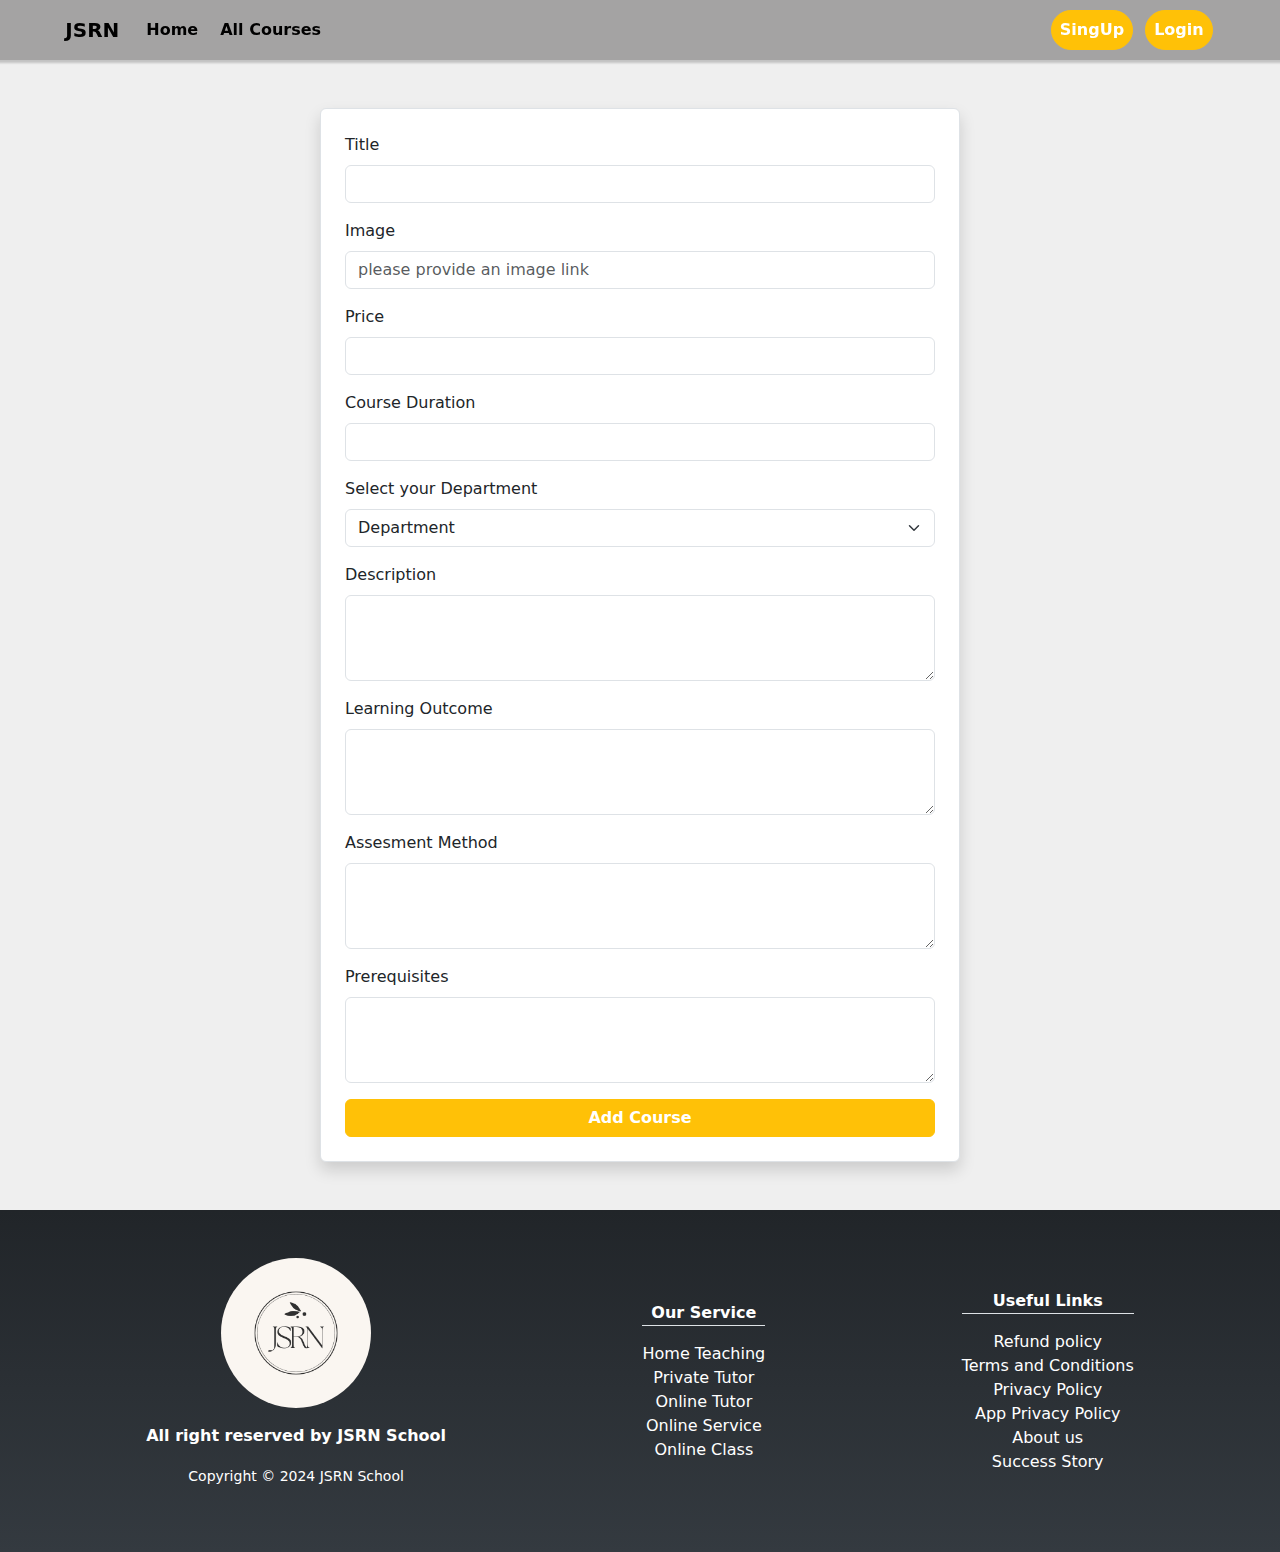
==== addCourse.html @ 466e3161 "redeploy" ====
<!DOCTYPE html>
<html lang="en">
  <head>
    <meta charset="UTF-8" />
    <meta name="viewport" content="width=device-width, initial-scale=1.0" />
    <title>Add Your Course</title>
    <link
      href="https://cdn.jsdelivr.net/npm/bootstrap@5.3.3/dist/css/bootstrap.min.css"
      rel="stylesheet"
      integrity="sha384-QWTKZyjpPEjISv5WaRU9OFeRpok6YctnYmDr5pNlyT2bRjXh0JMhjY6hW+ALEwIH"
      crossorigin="anonymous"
    />
    <link rel="stylesheet" href="style.css" />
    <link rel="shortcut icon" href="image/JSRN.png" type="image/x-icon" />
  </head>
  <body>
    <div id="navContainer"></div>

    <!-- add course form -->
    <form
      action=""
      onsubmit="handleAddpost(event)"
      method="post"
      class="col-sm-11 col-md-6 mx-auto bg-white border rounded p-4 my-5 shadow"
    >
      <div class="mb-3">
        <label for="title" class="form-label">Title</label>
        <input
          type="text"
          class="form-control"
          name=""
          id="title"
          aria-describedby="helpId"
          placeholder=""
          required
        />
      </div>
      <div class="mb-3">
        <label for="course_image" class="form-label">Image</label>
        <input
          type="url"
          class="form-control"
          name=""
          id="course_image"
          aria-describedby="helpId"
          placeholder="please provide an image link"
          required
        />
      </div>
      <div class="mb-3">
        <label for="price" class="form-label">Price</label>
        <input
          type="number"
          class="form-control"
          name=""
          id="price"
          aria-describedby="helpId"
          placeholder=""
          required
        />
      </div>
      <div class="mb-3">
        <label for="course_duration" class="form-label">Course Duration</label>
        <input
          type="number"
          class="form-control"
          name=""
          id="course_duration"
          aria-describedby="helpId"
          placeholder=""
          required
        />
      </div>
      <div class="mb-3">
        <label for="description" class="form-label">Select your Department</label>
        <select class="form-select" aria-label="Select your Department" id="select_department" required>
          <option selected>Department</option>
          
        </select>
      </div>

      <div class="mb-3">
        <label for="description" class="form-label">Description</label>
        <textarea class="form-control" id="description" rows="3" required></textarea>
      </div>
      <div class="mb-3">
        <label for="learning_outcome" class="form-label"
          >Learning Outcome</label
        >
        <textarea
          class="form-control"
          id="learning_outcome"
          rows="3"
          required
        ></textarea>
      </div>
      <div class="mb-3">
        <label for="assesment_method" class="form-label"
          >Assesment Method</label
        >
        <textarea
          class="form-control"
          id="assesment_method"
          rows="3"
          required
        ></textarea>
      </div>
      <div class="mb-3">
        <label for="prerequisites" class="form-label">Prerequisites</label>
        <textarea class="form-control" id="prerequisites" rows="3" required></textarea>
      </div>

      <button
        name=""
        class="d-block w-100 btn btn-warning text-white fw-bold"
        id=""
        
        class="btn btn-primary"
        type="submit"
        value="Add Course"
      >
      Add Course
      <div  id="loading_spin" class="d-none">
        <div class="d-inline-block spinner-border text-light" role="status" style="height: 16px; width: 16px;">
          <span class="visually-hidden">Loading...</span>
      </div>
      </button>
    </form>

    <footer class="mt-5 p-5" id="footer_continer">
    
    </footer>

    <script
      src="https://cdn.jsdelivr.net/npm/bootstrap@5.3.3/dist/js/bootstrap.bundle.min.js"
      integrity="sha384-YvpcrYf0tY3lHB60NNkmXc5s9fDVZLESaAA55NDzOxhy9GkcIdslK1eN7N6jIeHz"
      crossorigin="anonymous"
    ></script>
    <script src="js/navBar.js"></script>
    <script src="js/addCourse.js"></script>
  </body>
</html>
---- style.css ----
*{
    margin: 0px;
    padding: 0px;
}
body{
    background-color: rgba(175, 174, 174, 0.199);
}
#navContainer{
    /* background-color: transparent; */
    background-color: rgba(175, 174, 174, 0.863);
    z-index:999;
    position: sticky;
    top:0px;
    box-shadow: 0px 0px 2px 3px #00000030;
}

.menu_item{
    padding: 7px 18px;
    margin: 2px;
    /* font-weight: bolder; */
    /* background-color: white; */
    border:1px solid rgba(255, 255, 255, 0);
    color: black;
    transition-duration: 500ms;
    border-radius: 25px;
    transition-timing-function: ease-out;

    
    &:hover{
        border-radius: 25px;
        border: 1px solid #ffc1079f;
        /* background-color: #ffc1079f; */
        box-shadow: 0px 0px 5px 2px rgba(0, 0, 0, 0.315);
        transition-duration: 500ms;
        transition-timing-function: ease-in-out;
    }
}

.btn:hover{
    box-shadow: 0px 0px 5px 2px rgba(0, 0, 0, 0.315);
    transition-duration: 200ms;
}

.cardDegin{
    transition-duration: 500ms;
    height: 500px;
    box-shadow: 0px 1px 1px rgba(150, 150, 150, 0.3);

}
.cardDegin img{
    height: 200px;
    width: 100%;
}
.cardDegin:hover{
    transform: scale(1.01);
    transition-duration: 500ms;
    box-shadow: 0px 0px 4px 4px rgb(168, 167, 167);
    /* margin-bottom: 50px; */
    /* transition-duration: 500ms; */
}

.img_background{
    /* background: radial-gradient(white,yellow); */
    background: radial-gradient(#f56161, #9198e5);
}


.hover_effect{
    transition-duration: 500ms;
    background-color: whitesmoke;
}

.hover_effect:hover{
    transform: scale(1.02);
    box-shadow: 0px 0px 4px 2px #0000008a;
    /* border-radius: 5px; */
    transition-duration: 500ms;
    background-color: rgb(189 174 174 / 11%);
}

.custom_style{
    overflow: scroll;
    /* scroll-behavior: smooth; */
    scrollbar-width: none;
    /* scroll-margin-top: 50px; */
    padding: 10px 0px;
}

.custom_effect:hover{
    transform: scale(1.02);
    box-shadow: 0px 0px 2px 2px black;
    transition-duration: 500ms;
    
}

#footer_continer{
    background:linear-gradient(to top,#343a40, #212529);
}


.course_head::before{
    width: 20%;
    height: 1px;
    /* top: 24px; */
    margin-top: 25px;
    left: 10%;
    border: 1px solid #00000066;
    position: absolute;
    content: "";
}

.course_head::after{
    width: 20%;
    height: 1px;
    margin-top: 25px;
    /* top: 24px; */
    right: 10%;
    border: 1px solid #00000066;
    position: absolute;
    content: "";
}


.comment_preview{
    height:220px;
    width:180px;
    /* border:1px solid black; */
    /* border-radius:10px; */
    /* padding:15px; */
    /* position:relative; */
    /* background-color: white; */
    /* box-shadow: 0px 0px 4px 4px #00000029; */
    /* padding-bottom:10px ; */
    overflow: scroll;
    scrollbar-width:none;
  }
    
  .comment_text p{
    /* margin-bottom:5px; */
    overflow:hidden;
    /* height:91px; */
    font-size: 18px;
    line-height: 20px;
  }
  .comment_star{
    font-size:20px;
    margin:5px 0px;
    /* padding:10px 0px; */
  }
  
  .commenter img{
    border:1px solid black;
    border-radius:100%;
    height:32px;
    width:32px;
  }
  .commenter p{
    margin:0px 0px 0px 5px;
    /* margin: 0px; */
    
  }
  .commenter{
    /* position:absolute;
    bottom:10px; */
    display:flex;
    align-items: center;
  
  }
.view_all{
    transition-duration: 500ms;
    transition-timing-function: cubic-bezier(0.075, 0.82, 0.165, 1);
}
.view_all:hover{
    scale: 1.1;
    transition-duration: 500ms;
    color: white;
    font-weight: bold;
    transition-timing-function: ease-out;
}


.card_btn{
    display: block;
    position: static;
    bottom: 5px;
}
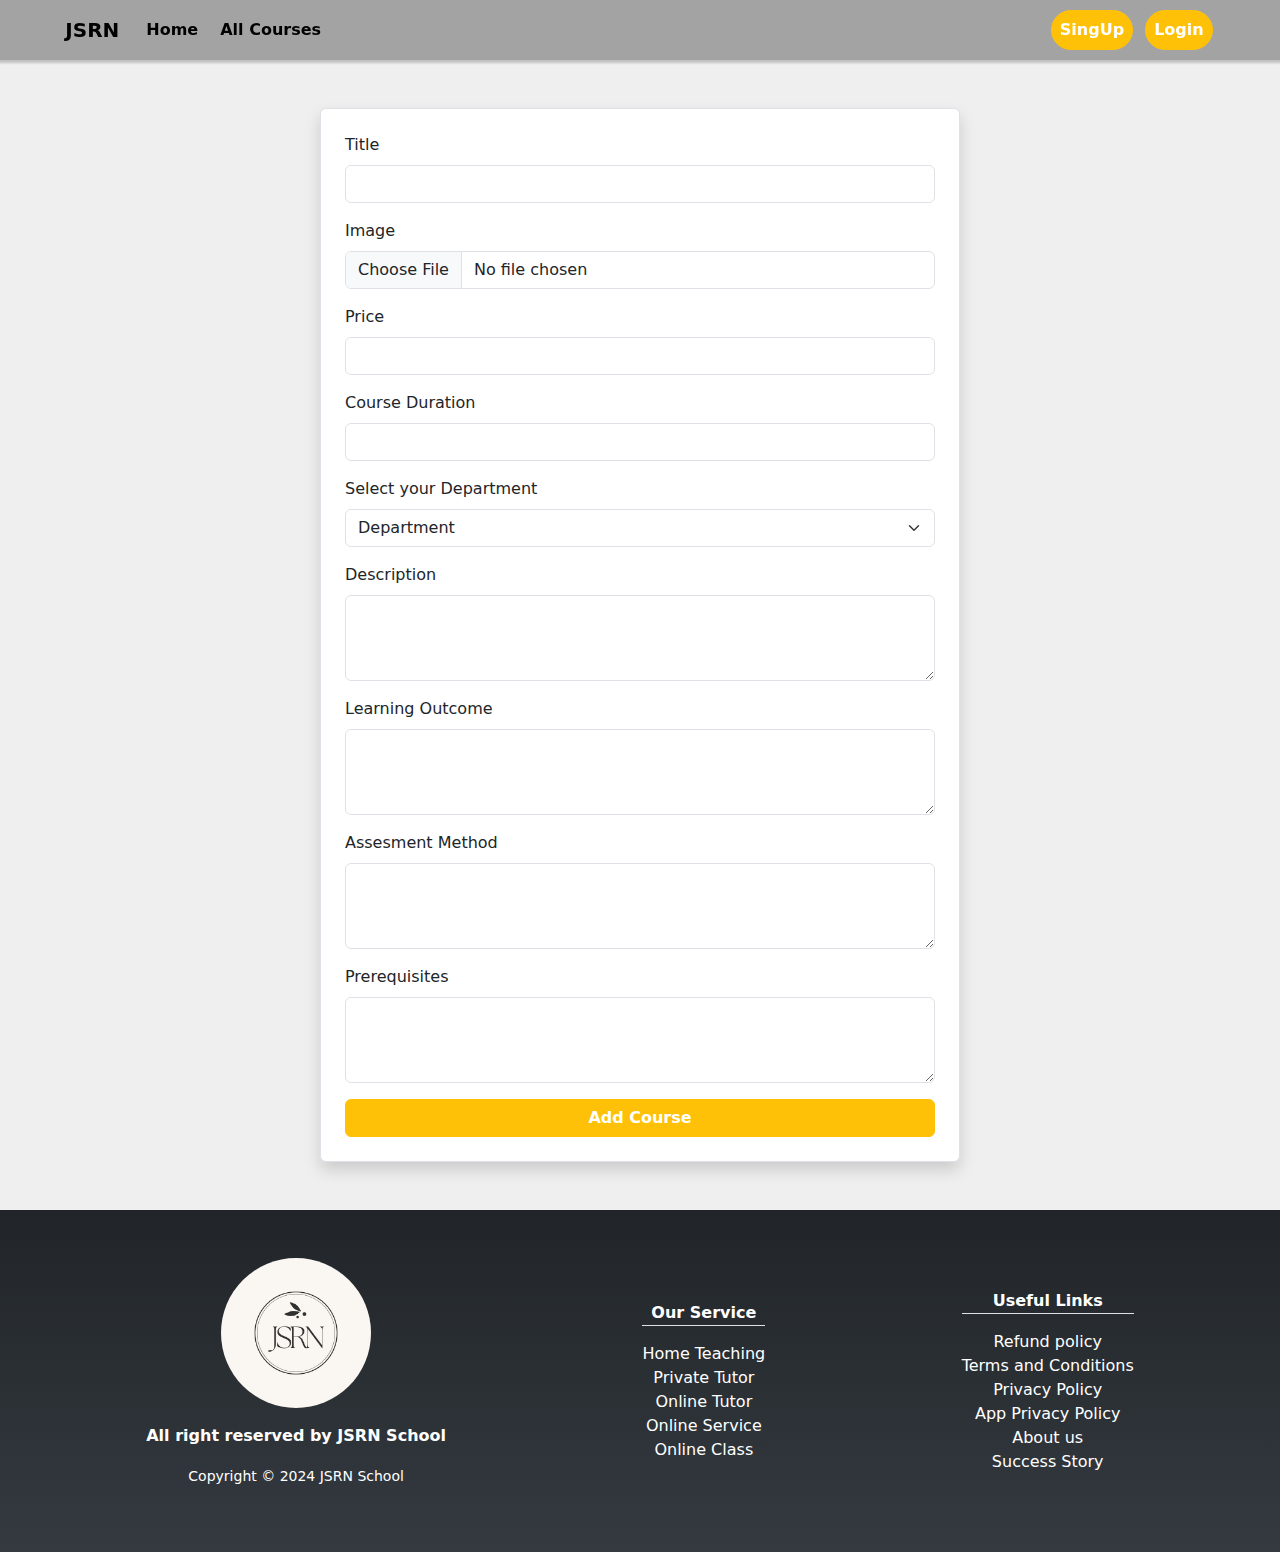
==== commit 7fb730e0: "confirmation added" ====
--- a/addCourse.html
+++ b/addCourse.html
@@ -38,8 +38,10 @@
       <div class="mb-3">
         <label for="course_image" class="form-label">Image</label>
         <input
-          type="url"
+          type="file"
           class="form-control"
+          accept="image/*"
+          onchange="handleImageUpload(event)"
           name=""
           id="course_image"
           aria-describedby="helpId"
